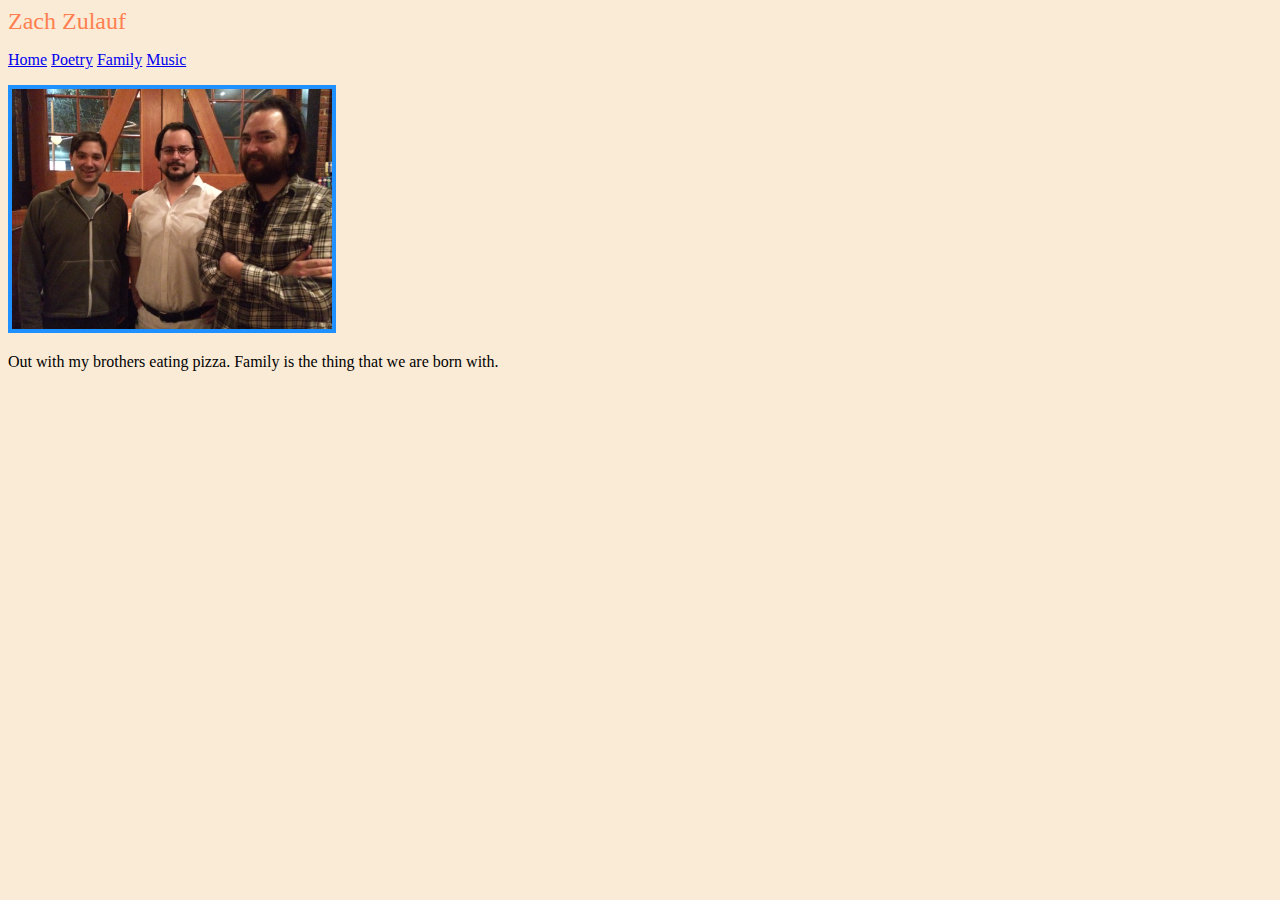
==== family.html @ 5736ceee "photos" ====
<!DOCTYPE HTML>
<html>
<head>
	<title>Zach</title>
	<link rel="stylesheet" type="text/css" href="main.css">
</head>
<body>
	<div class="name">Zach Zulauf</div>
	<ul class="nav">
		<li>
			<a href="index.html">
				Home
			</a>
		</li>
		<li>
			<a href="poetry.html">
				Poetry
			</a>
		</li>
		<li>
			<a href="family.html">
				Family
			</a>
		</li>
		<li>
			<a href="music.html">
				Music
			</a>
		</li>
	</ul>
	<img src="brothers.jpg" />
	<p>
		Out with my brothers eating pizza.
		Family is the thing that we are born with.
	</p>
</body>
</html>
---- main.css ----
body {
	background-color: antiquewhite;
}

ul {
	list-style-type: none;
	padding: 0;
}

.name {
	color: coral;
	font-size: 24px;
}

.nav li {
	display: inline-block;
}

img {
	border: 4px solid dodgerblue;
	width: 320px;
}
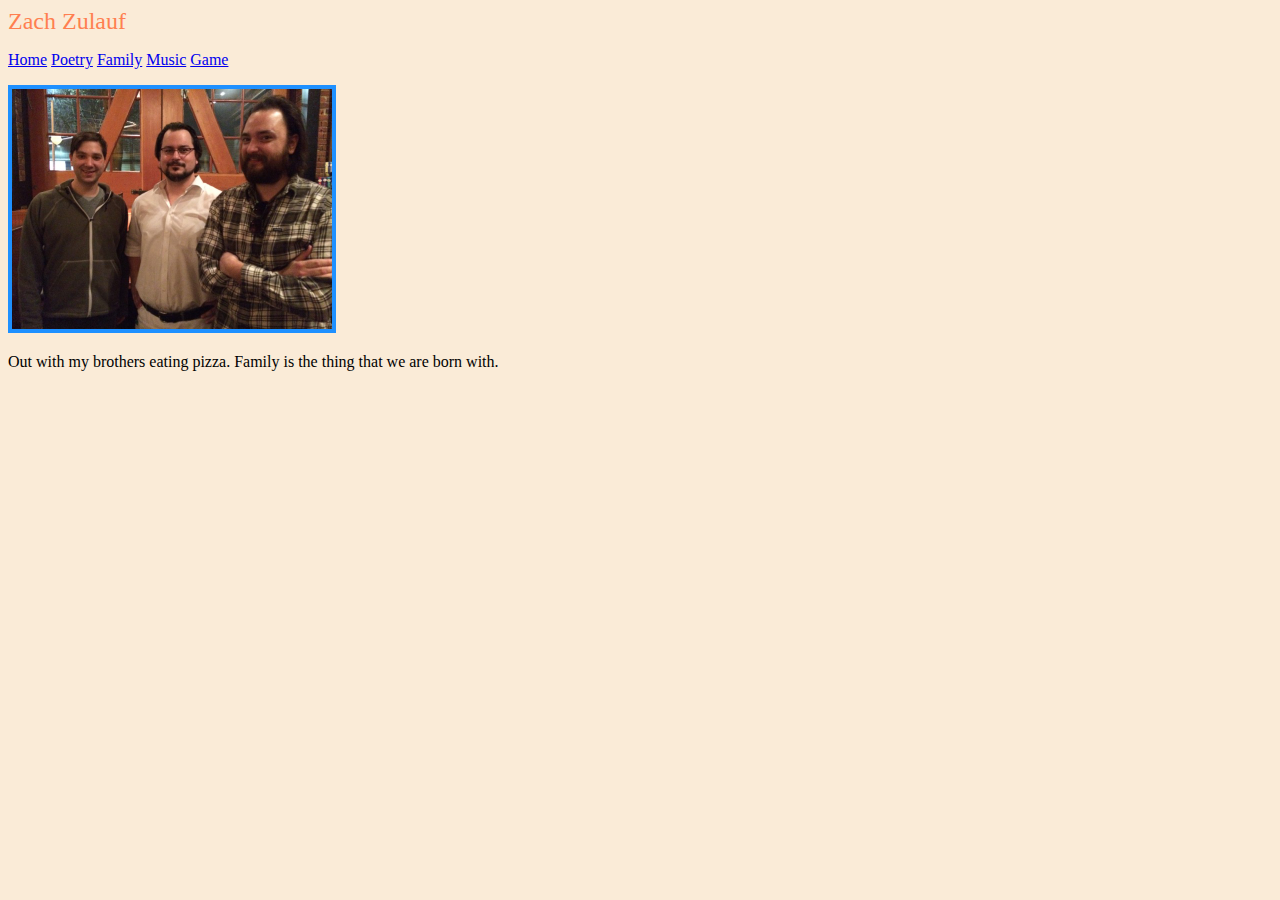
==== commit b7ab0262: "game" ====
--- a/family.html
+++ b/family.html
@@ -1,7 +1,7 @@
 <!DOCTYPE HTML>
 <html>
 <head>
-	<title>Zach</title>
+	<title>Zach Zulauf</title>
 	<link rel="stylesheet" type="text/css" href="main.css">
 </head>
 <body>
@@ -27,6 +27,11 @@
 				Music
 			</a>
 		</li>
+		<li>
+			<a href="game.html">
+				Game
+			</a>
+		</li>
 	</ul>
 	<img src="brothers.jpg" />
 	<p>
--- a/main.css
+++ b/main.css
@@ -19,4 +19,14 @@
 img {
 	border: 4px solid dodgerblue;
 	width: 320px;
+}
+
+.announcement {
+	background: #fff;
+	color: green;
+	border: 2px solid mediumpurple;
+}
+
+#game-board {
+	border: 2px solid orange;
 }